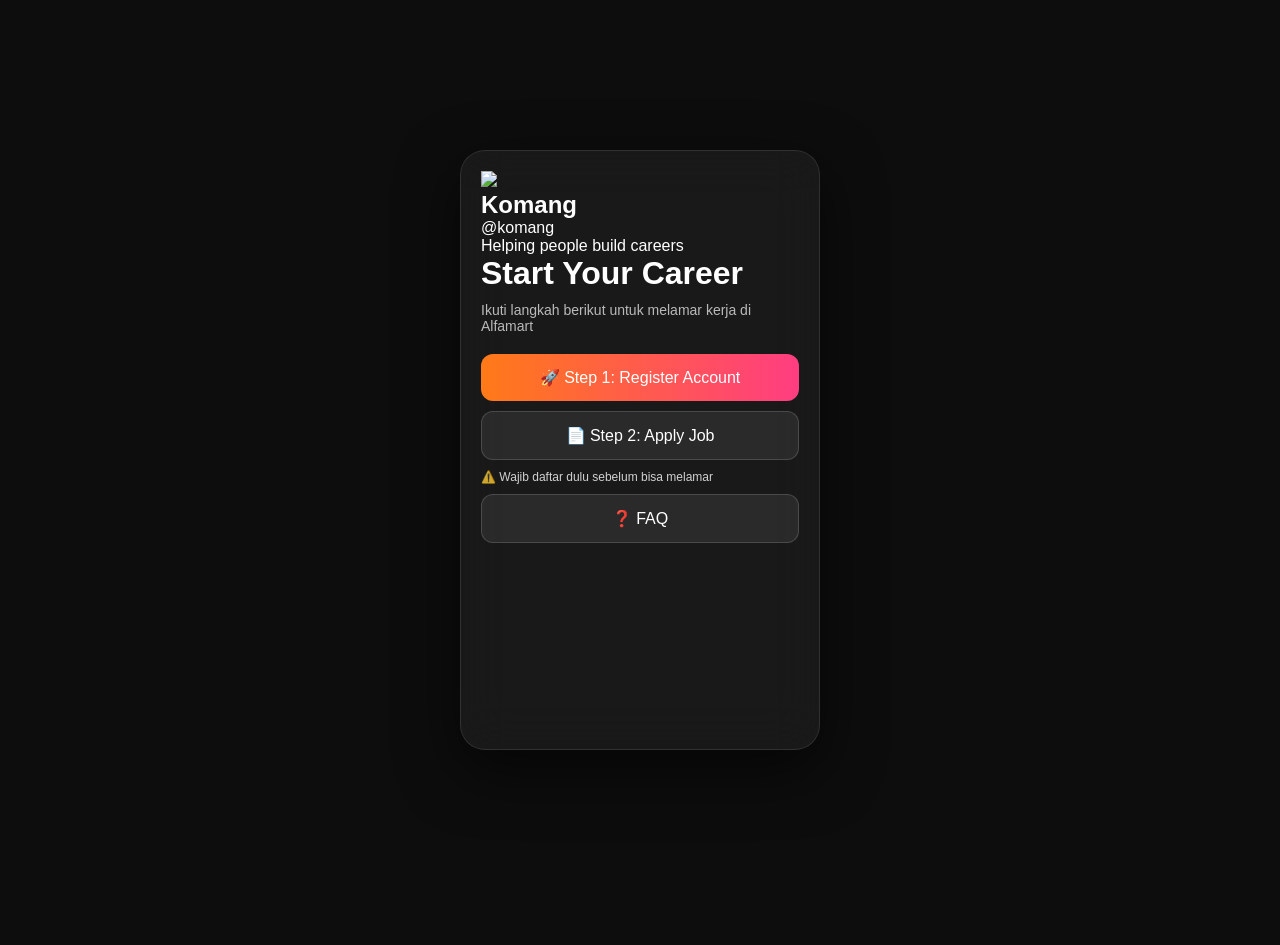
==== index.html @ d2f6ed63 "Update index.html" ====
<!DOCTYPE html>
<html lang="en">
<head>
<meta charset="UTF-8">
<meta name="viewport" content="width=device-width, initial-scale=1.0">
<title>Career Guide</title>

<link rel="stylesheet" href="style.css">
</head>

<body>

<div class="bg"></div>

<div class="card">

  <!-- PROFILE -->
  <div class="profile">
    <img src="assets/profile.jpg" class="avatar">
    <h2>Komang</h2>
    <p>@komang</p>
    <span class="bio">Helping people build careers</span>
  </div>

  <!-- CONTENT -->
  <div class="content">
    <h1>Start Your Career</h1>
    <p class="desc">
      Ikuti langkah berikut untuk melamar kerja di Alfamart
    </p>

    <a href="https://alfakarir.alfamart.co.id/register" target="_blank" class="btn primary">
      🚀 Step 1: Register Account
    </a>

    <a href="https://alfakarir.alfamart.co.id/vacancy?filter=true&branch=cileungsi2&idb=ZlFwT3pUaVBqWmNQU2poOXVUazlnZz09" target="_blank" class="btn">
      📄 Step 2: Apply Job
    </a>

    <div class="info">
      ⚠️ Wajib daftar dulu sebelum bisa melamar
    </div>

    <a href="faq.html" class="btn ghost">
      ❓ FAQ
    </a>
  </div>

</div>

<script src="script.js"></script>
</body>
</html>
---- style.css ----
* {
  margin: 0;
  padding: 0;
  box-sizing: border-box;
  font-family: -apple-system, BlinkMacSystemFont, sans-serif;
}

body {
  height: 100vh;
  display: flex;
  justify-content: center;
  align-items: center;
  background: #0d0d0d;
}

/* BACKGROUND */
.bg {
  position: absolute;
  width: 100%;
  height: 100%;
  background: url('https://images.unsplash.com/photo-1492724441997-5dc865305da7') center/cover;
  filter: blur(10px) brightness(0.5);
  transform: scale(1.1);
}

/* CARD */
.card {
  position: relative;
  width: 360px;
  min-height: 600px;
  padding: 20px;
  border-radius: 25px;

  background: rgba(255,255,255,0.05);
  backdrop-filter: blur(25px);

  border: 1px solid rgba(255,255,255,0.1);
  box-shadow: 0 20px 60px rgba(0,0,0,0.6);

  color: white;
}

/* PAGE SYSTEM */
.page {
  display: none;
}

.page.active {
  display: block;
}

/* TEXT */
h1 {
  margin-bottom: 10px;
}

.desc {
  font-size: 14px;
  margin-bottom: 20px;
  color: rgba(255,255,255,0.7);
}

/* BUTTONS */
.btn {
  display: block;
  text-decoration: none;
  padding: 14px;
  border-radius: 12px;
  margin-bottom: 10px;

  background: rgba(255,255,255,0.08);
  border: 1px solid rgba(255,255,255,0.15);
  color: white;
  text-align: center;

  transition: 0.2s;
}

.btn:hover {
  background: rgba(255,255,255,0.2);
  transform: scale(1.03);
}

.primary {
  background: linear-gradient(90deg, #ff7a18, #ff3d81);
  border: none;
}

/* INFO */
.info {
  font-size: 12px;
  margin: 10px 0;
  opacity: 0.8;
}

/* FAQ */
.faq-item {
  margin-bottom: 15px;
}

.faq-item p {
  font-size: 13px;
  opacity: 0.7;
}

/* LINK BTN */
.link-btn {
  margin-top: 15px;
  background: none;
  border: none;
  color: #aaa;
  cursor: pointer;
}
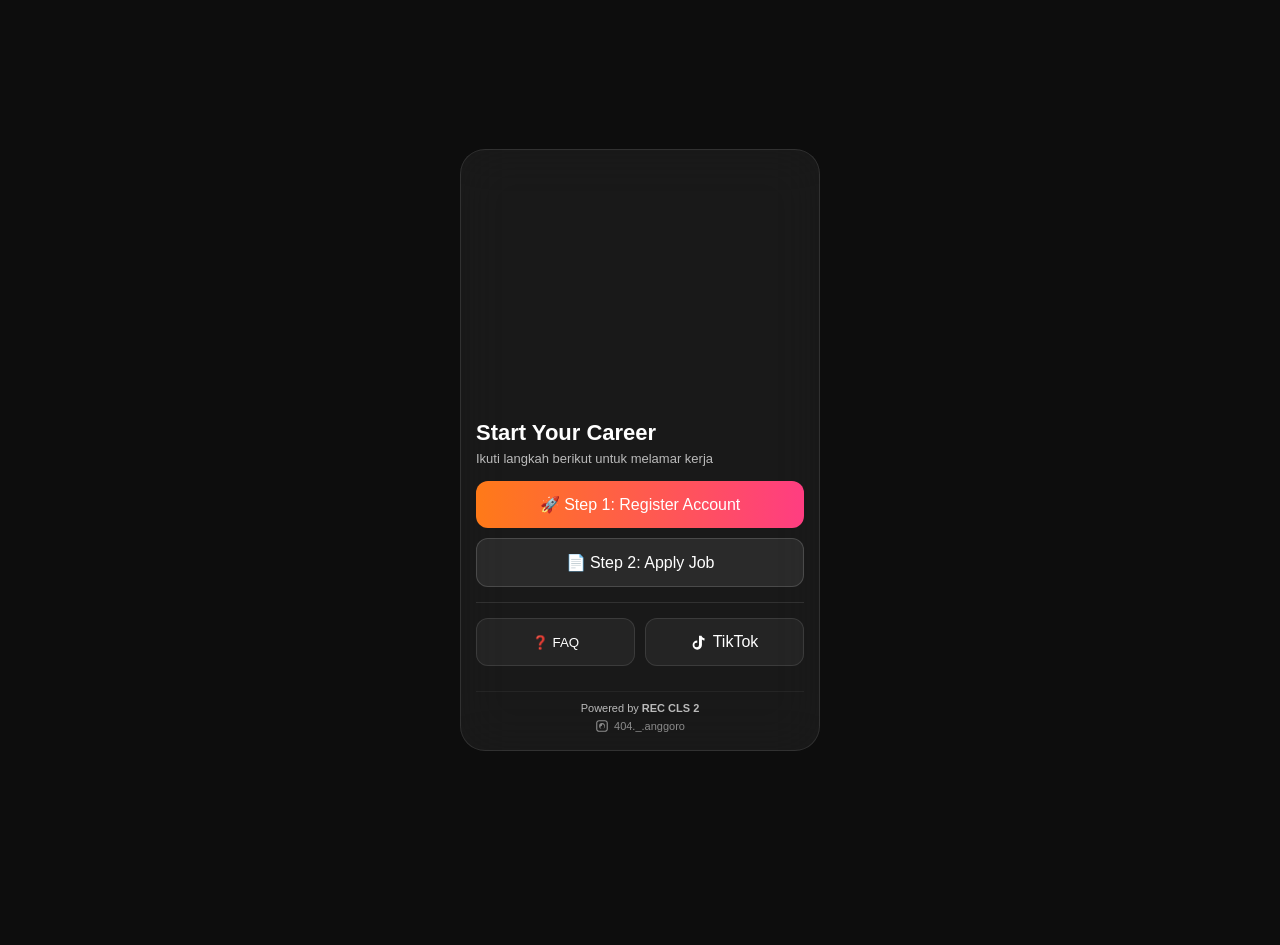
==== commit 497722f7: "Update index.html" ====
--- a/index.html
+++ b/index.html
@@ -5,7 +5,197 @@
 <meta name="viewport" content="width=device-width, initial-scale=1.0">
 <title>Career Guide</title>
 
-<link rel="stylesheet" href="style.css">
+<style>
+
+/* ================= CONFIG ================= */
+:root {
+  --bg-image: url('https://res.cloudinary.com/dprt1m1wl/image/upload/v1774676745/ChatGPT_Image_Mar_28_2026_12_44_07_PM_uiti48.png');
+  --profile-image: url('https://res.cloudinary.com/dprt1m1wl/image/upload/v1774676745/ChatGPT_Image_Mar_28_2026_12_44_07_PM_uiti48.png');
+}
+
+/* ================= BASE ================= */
+* {
+  margin: 0;
+  padding: 0;
+  box-sizing: border-box;
+  font-family: -apple-system, sans-serif;
+}
+
+body {
+  height: 100vh;
+  display: flex;
+  justify-content: center;
+  align-items: center;
+  background: #0d0d0d;
+  overflow: hidden;
+}
+
+/* ================= BACKGROUND ================= */
+.bg {
+  position: absolute;
+  width: 100%;
+  height: 100%;
+  background: var(--bg-image) center/cover;
+  filter: blur(14px) brightness(0.45);
+  transform: scale(1.1);
+}
+
+/* ================= CARD ================= */
+.card {
+  width: 360px;
+  border-radius: 25px;
+  padding: 15px;
+  color: white;
+
+  background: rgba(255,255,255,0.05);
+  backdrop-filter: blur(25px);
+
+  border: 1px solid rgba(255,255,255,0.1);
+}
+
+/* ================= HERO ================= */
+.hero {
+  height: 240px;
+  border-radius: 20px;
+  overflow: hidden;
+  margin-bottom: 15px;
+}
+
+.hero-img {
+  width: 100%;
+  height: 100%;
+  background: var(--profile-image) center/cover;
+  filter: grayscale(100%);
+}
+
+/* ================= TEXT ================= */
+h1 {
+  font-size: 22px;
+  margin-bottom: 5px;
+}
+
+.sub {
+  font-size: 13px;
+  opacity: 0.7;
+  margin-bottom: 15px;
+}
+
+/* ================= BUTTON ================= */
+.btn {
+  display: block;
+  padding: 14px;
+  border-radius: 12px;
+  margin-bottom: 10px;
+  text-align: center;
+  text-decoration: none;
+  color: white;
+
+  background: rgba(255,255,255,0.08);
+  border: 1px solid rgba(255,255,255,0.15);
+
+  transition: all 0.25s ease;
+}
+
+.btn:hover {
+  background: rgba(255,255,255,0.2);
+  transform: scale(1.03);
+}
+
+.primary {
+  background: linear-gradient(90deg, #ff7a18, #ff3d81);
+  border: none;
+}
+
+/* ================= SEPARATOR ================= */
+.separator {
+  height: 1px;
+  background: rgba(255,255,255,0.1);
+  margin: 15px 0;
+}
+
+/* ================= SOCIAL ================= */
+.social {
+  display: grid;
+  grid-template-columns: 1fr 1fr;
+  gap: 10px;
+}
+
+.social .btn,
+.social a {
+  display: flex;
+  justify-content: center;
+  align-items: center;
+
+  height: 48px;
+  border-radius: 12px;
+
+  background: rgba(255,255,255,0.05);
+  border: 1px solid rgba(255,255,255,0.1);
+
+  text-decoration: none;
+  color: white;
+
+  transition: all 0.25s ease;
+}
+
+.social .btn:hover,
+.social a:hover {
+  background: rgba(255,255,255,0.15);
+  transform: scale(1.05);
+}
+
+.social .btn.active {
+  background: linear-gradient(90deg, #ff7a18, #ff3d81);
+}
+
+/* ================= ICON ================= */
+.icon {
+  width: 16px;
+  margin-right: 6px;
+}
+
+/* ================= FOOTER ================= */
+.footer {
+  margin-top: 15px;
+  padding-top: 10px;
+  border-top: 1px solid rgba(255,255,255,0.08);
+
+  text-align: center;
+  font-size: 11px;
+  opacity: 0.7;
+}
+
+.creator-link {
+  display: inline-flex;
+  align-items: center;
+  justify-content: center;
+  gap: 5px;
+
+  margin-top: 5px;
+  text-decoration: none;
+  color: white;
+  font-size: 11px;
+  opacity: 0.7;
+  transition: 0.2s;
+}
+
+.creator-link:hover {
+  opacity: 1;
+}
+
+/* IG ICON */
+.ig-icon {
+  width: 14px;
+}
+
+/* ================= ANIMATION ================= */
+@keyframes clickPop {
+  0% { transform: scale(1); }
+  50% { transform: scale(0.95); }
+  100% { transform: scale(1); }
+}
+
+</style>
 </head>
 
 <body>
@@ -14,40 +204,72 @@
 
 <div class="card">
 
-  <!-- PROFILE -->
-  <div class="profile">
-    <img src="assets/profile.jpg" class="avatar">
-    <h2>Komang</h2>
-    <p>@komang</p>
-    <span class="bio">Helping people build careers</span>
-  </div>
-
-  <!-- CONTENT -->
-  <div class="content">
-    <h1>Start Your Career</h1>
-    <p class="desc">
-      Ikuti langkah berikut untuk melamar kerja di Alfamart
-    </p>
-
-    <a href="https://alfakarir.alfamart.co.id/register" target="_blank" class="btn primary">
-      🚀 Step 1: Register Account
+  <!-- HERO -->
+  <div class="hero">
+    <div class="hero-img"></div>
+  </div>
+
+  <!-- TEXT -->
+  <h1>Start Your Career</h1>
+  <div class="sub">
+    Ikuti langkah berikut untuk melamar kerja
+  </div>
+
+  <!-- STEP -->
+  <a href="https://alfakarir.alfamart.co.id/register" target="_blank" class="btn primary">
+    🚀 Step 1: Register Account
+  </a>
+
+  <a href="https://alfakarir.alfamart.co.id/vacancy?filter=true&branch=cileungsi2&idb=ZlFwT3pUaVBqWmNQU2poOXVUazlnZz09" target="_blank" class="btn">
+    📄 Step 2: Apply Job
+  </a>
+
+  <!-- SEPARATOR -->
+  <div class="separator"></div>
+
+  <!-- SOCIAL -->
+  <div class="social">
+
+    <button class="btn" onclick="openFAQ(this)">
+      ❓ FAQ
+    </button>
+
+    <a href="https://www.tiktok.com" target="_blank">
+      <svg class="icon" viewBox="0 0 24 24" fill="white">
+        <path d="M12 2v14.5a3.5 3.5 0 1 1-3.5-3.5c.3 0 .6 0 .9.1V9.6a7 7 0 1 0 7 7V8.3c1.1.9 2.4 1.5 3.9 1.6V6.3c-2-.1-3.9-1.6-4.5-3.8H12z"/>
+      </svg>
+      TikTok
     </a>
 
-    <a href="https://alfakarir.alfamart.co.id/vacancy?filter=true&branch=cileungsi2&idb=ZlFwT3pUaVBqWmNQU2poOXVUazlnZz09" target="_blank" class="btn">
-      📄 Step 2: Apply Job
+  </div>
+
+  <!-- FOOTER -->
+  <div class="footer">
+    <div>Powered by <strong>REC CLS 2</strong></div>
+
+    <a href="https://www.linkedin.com/in/anggoro404/" target="_blank" class="creator-link">
+      
+      <svg class="ig-icon" viewBox="0 0 24 24" fill="white">
+        <path d="M7 2C4.2 2 2 4.2 2 7v10c0 2.8 2.2 5 5 5h10c2.8 0 5-2.2 5-5V7c0-2.8-2.2-5-5-5H7zm10 2c1.7 0 3 1.3 3 3v10c0 1.7-1.3 3-3 3H7c-1.7 0-3-1.3-3-3V7c0-1.7 1.3-3 3-3h10zm-5 3a5 5 0 100 10 5 5 0 000-10zm0 2.2A2.8 2.8 0 1112 17a2.8 2.8 0 010-5.6z"/>
+      </svg>
+
+      404._.anggoro
     </a>
 
-    <div class="info">
-      ⚠️ Wajib daftar dulu sebelum bisa melamar
-    </div>
-
-    <a href="faq.html" class="btn ghost">
-      ❓ FAQ
-    </a>
   </div>
 
 </div>
 
-<script src="script.js"></script>
+<script>
+function openFAQ(btn) {
+  btn.classList.add("active");
+
+  setTimeout(() => {
+    btn.classList.remove("active");
+    alert("FAQ Coming Soon 😏");
+  }, 200);
+}
+</script>
+
 </body>
 </html>
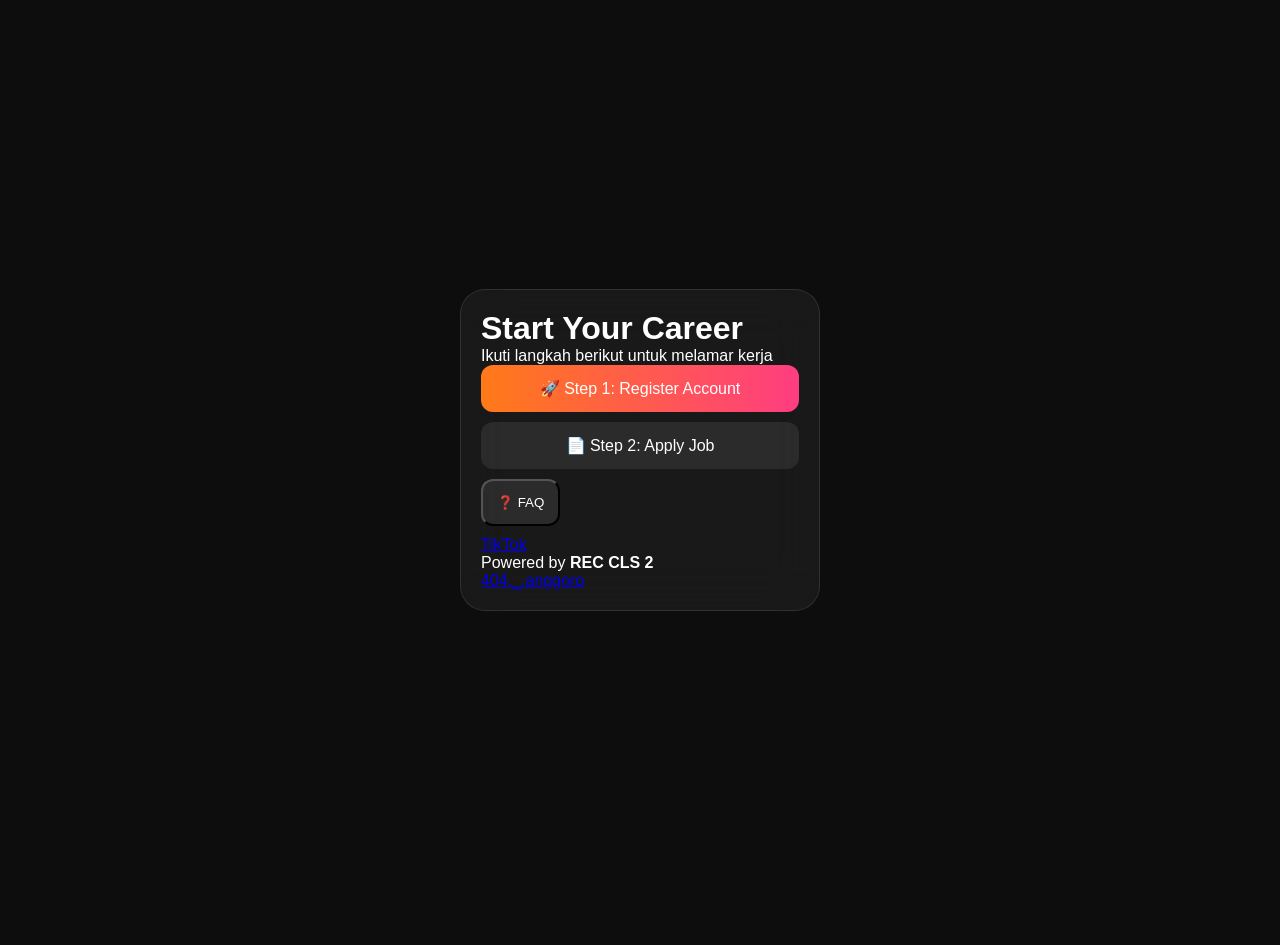
==== commit 9616c600: "Update index.html" ====
--- a/index.html
+++ b/index.html
@@ -5,197 +5,7 @@
 <meta name="viewport" content="width=device-width, initial-scale=1.0">
 <title>Career Guide</title>
 
-<style>
-
-/* ================= CONFIG ================= */
-:root {
-  --bg-image: url('https://res.cloudinary.com/dprt1m1wl/image/upload/v1774676745/ChatGPT_Image_Mar_28_2026_12_44_07_PM_uiti48.png');
-  --profile-image: url('https://res.cloudinary.com/dprt1m1wl/image/upload/v1774676745/ChatGPT_Image_Mar_28_2026_12_44_07_PM_uiti48.png');
-}
-
-/* ================= BASE ================= */
-* {
-  margin: 0;
-  padding: 0;
-  box-sizing: border-box;
-  font-family: -apple-system, sans-serif;
-}
-
-body {
-  height: 100vh;
-  display: flex;
-  justify-content: center;
-  align-items: center;
-  background: #0d0d0d;
-  overflow: hidden;
-}
-
-/* ================= BACKGROUND ================= */
-.bg {
-  position: absolute;
-  width: 100%;
-  height: 100%;
-  background: var(--bg-image) center/cover;
-  filter: blur(14px) brightness(0.45);
-  transform: scale(1.1);
-}
-
-/* ================= CARD ================= */
-.card {
-  width: 360px;
-  border-radius: 25px;
-  padding: 15px;
-  color: white;
-
-  background: rgba(255,255,255,0.05);
-  backdrop-filter: blur(25px);
-
-  border: 1px solid rgba(255,255,255,0.1);
-}
-
-/* ================= HERO ================= */
-.hero {
-  height: 240px;
-  border-radius: 20px;
-  overflow: hidden;
-  margin-bottom: 15px;
-}
-
-.hero-img {
-  width: 100%;
-  height: 100%;
-  background: var(--profile-image) center/cover;
-  filter: grayscale(100%);
-}
-
-/* ================= TEXT ================= */
-h1 {
-  font-size: 22px;
-  margin-bottom: 5px;
-}
-
-.sub {
-  font-size: 13px;
-  opacity: 0.7;
-  margin-bottom: 15px;
-}
-
-/* ================= BUTTON ================= */
-.btn {
-  display: block;
-  padding: 14px;
-  border-radius: 12px;
-  margin-bottom: 10px;
-  text-align: center;
-  text-decoration: none;
-  color: white;
-
-  background: rgba(255,255,255,0.08);
-  border: 1px solid rgba(255,255,255,0.15);
-
-  transition: all 0.25s ease;
-}
-
-.btn:hover {
-  background: rgba(255,255,255,0.2);
-  transform: scale(1.03);
-}
-
-.primary {
-  background: linear-gradient(90deg, #ff7a18, #ff3d81);
-  border: none;
-}
-
-/* ================= SEPARATOR ================= */
-.separator {
-  height: 1px;
-  background: rgba(255,255,255,0.1);
-  margin: 15px 0;
-}
-
-/* ================= SOCIAL ================= */
-.social {
-  display: grid;
-  grid-template-columns: 1fr 1fr;
-  gap: 10px;
-}
-
-.social .btn,
-.social a {
-  display: flex;
-  justify-content: center;
-  align-items: center;
-
-  height: 48px;
-  border-radius: 12px;
-
-  background: rgba(255,255,255,0.05);
-  border: 1px solid rgba(255,255,255,0.1);
-
-  text-decoration: none;
-  color: white;
-
-  transition: all 0.25s ease;
-}
-
-.social .btn:hover,
-.social a:hover {
-  background: rgba(255,255,255,0.15);
-  transform: scale(1.05);
-}
-
-.social .btn.active {
-  background: linear-gradient(90deg, #ff7a18, #ff3d81);
-}
-
-/* ================= ICON ================= */
-.icon {
-  width: 16px;
-  margin-right: 6px;
-}
-
-/* ================= FOOTER ================= */
-.footer {
-  margin-top: 15px;
-  padding-top: 10px;
-  border-top: 1px solid rgba(255,255,255,0.08);
-
-  text-align: center;
-  font-size: 11px;
-  opacity: 0.7;
-}
-
-.creator-link {
-  display: inline-flex;
-  align-items: center;
-  justify-content: center;
-  gap: 5px;
-
-  margin-top: 5px;
-  text-decoration: none;
-  color: white;
-  font-size: 11px;
-  opacity: 0.7;
-  transition: 0.2s;
-}
-
-.creator-link:hover {
-  opacity: 1;
-}
-
-/* IG ICON */
-.ig-icon {
-  width: 14px;
-}
-
-/* ================= ANIMATION ================= */
-@keyframes clickPop {
-  0% { transform: scale(1); }
-  50% { transform: scale(0.95); }
-  100% { transform: scale(1); }
-}
-
-</style>
+<link rel="stylesheet" href="style.css">
 </head>
 
 <body>
@@ -204,18 +14,13 @@
 
 <div class="card">
 
-  <!-- HERO -->
   <div class="hero">
     <div class="hero-img"></div>
   </div>
 
-  <!-- TEXT -->
   <h1>Start Your Career</h1>
-  <div class="sub">
-    Ikuti langkah berikut untuk melamar kerja
-  </div>
+  <div class="sub">Ikuti langkah berikut untuk melamar kerja</div>
 
-  <!-- STEP -->
   <a href="https://alfakarir.alfamart.co.id/register" target="_blank" class="btn primary">
     🚀 Step 1: Register Account
   </a>
@@ -224,52 +29,29 @@
     📄 Step 2: Apply Job
   </a>
 
-  <!-- SEPARATOR -->
   <div class="separator"></div>
 
-  <!-- SOCIAL -->
   <div class="social">
-
-    <button class="btn" onclick="openFAQ(this)">
-      ❓ FAQ
-    </button>
+    <button class="btn" onclick="loadFAQ(this)">❓ FAQ</button>
 
     <a href="https://www.tiktok.com" target="_blank">
-      <svg class="icon" viewBox="0 0 24 24" fill="white">
-        <path d="M12 2v14.5a3.5 3.5 0 1 1-3.5-3.5c.3 0 .6 0 .9.1V9.6a7 7 0 1 0 7 7V8.3c1.1.9 2.4 1.5 3.9 1.6V6.3c-2-.1-3.9-1.6-4.5-3.8H12z"/>
-      </svg>
       TikTok
     </a>
-
   </div>
 
-  <!-- FOOTER -->
   <div class="footer">
     <div>Powered by <strong>REC CLS 2</strong></div>
 
     <a href="https://www.linkedin.com/in/anggoro404/" target="_blank" class="creator-link">
-      
-      <svg class="ig-icon" viewBox="0 0 24 24" fill="white">
-        <path d="M7 2C4.2 2 2 4.2 2 7v10c0 2.8 2.2 5 5 5h10c2.8 0 5-2.2 5-5V7c0-2.8-2.2-5-5-5H7zm10 2c1.7 0 3 1.3 3 3v10c0 1.7-1.3 3-3 3H7c-1.7 0-3-1.3-3-3V7c0-1.7 1.3-3 3-3h10zm-5 3a5 5 0 100 10 5 5 0 000-10zm0 2.2A2.8 2.8 0 1112 17a2.8 2.8 0 010-5.6z"/>
-      </svg>
-
       404._.anggoro
     </a>
+  </div>
 
-  </div>
+  <!-- FAQ LAYER -->
+  <div id="faqPage" class="page"></div>
 
 </div>
 
-<script>
-function openFAQ(btn) {
-  btn.classList.add("active");
-
-  setTimeout(() => {
-    btn.classList.remove("active");
-    alert("FAQ Coming Soon 😏");
-  }, 200);
-}
-</script>
-
+<script src="script.js"></script>
 </body>
 </html>
--- a/style.css
+++ b/style.css
@@ -0,0 +1,92 @@
+:root {
+  --bg-image: url('assets/bg.jpg'); /* 👈 tinggal ganti ini doang */
+}
+
+* {
+  margin: 0;
+  padding: 0;
+  box-sizing: border-box;
+  font-family: -apple-system, sans-serif;
+}
+
+body {
+  height: 100vh;
+  display: flex;
+  justify-content: center;
+  align-items: center;
+  background: #0d0d0d;
+}
+
+/* BACKGROUND */
+.bg {
+  position: absolute;
+  width: 100%;
+  height: 100%;
+  background: var(--bg-image) center/cover;
+  filter: blur(12px) brightness(0.5);
+  transform: scale(1.1);
+}
+
+/* CARD */
+.card {
+  width: 360px;
+  border-radius: 25px;
+  padding: 20px;
+  backdrop-filter: blur(25px);
+  background: rgba(255,255,255,0.05);
+  border: 1px solid rgba(255,255,255,0.1);
+  color: white;
+}
+
+/* PROFILE */
+.profile {
+  text-align: center;
+  margin-bottom: 20px;
+}
+
+.avatar {
+  width: 80px;
+  height: 80px;
+  border-radius: 50%;
+  object-fit: cover;
+  margin-bottom: 10px;
+}
+
+.bio {
+  font-size: 12px;
+  opacity: 0.7;
+}
+
+/* CONTENT */
+.desc {
+  font-size: 14px;
+  margin-bottom: 15px;
+}
+
+/* BUTTON */
+.btn {
+  display: block;
+  padding: 14px;
+  border-radius: 12px;
+  margin-bottom: 10px;
+  text-align: center;
+  text-decoration: none;
+  color: white;
+  background: rgba(255,255,255,0.08);
+}
+
+.btn.primary {
+  background: linear-gradient(90deg, #ff7a18, #ff3d81);
+}
+
+.btn.ghost {
+  background: transparent;
+  border: 1px solid rgba(255,255,255,0.2);
+}
+
+/* INFO */
+.info {
+  font-size: 12px;
+  opacity: 0.7;
+  margin: 10px 0;
+}
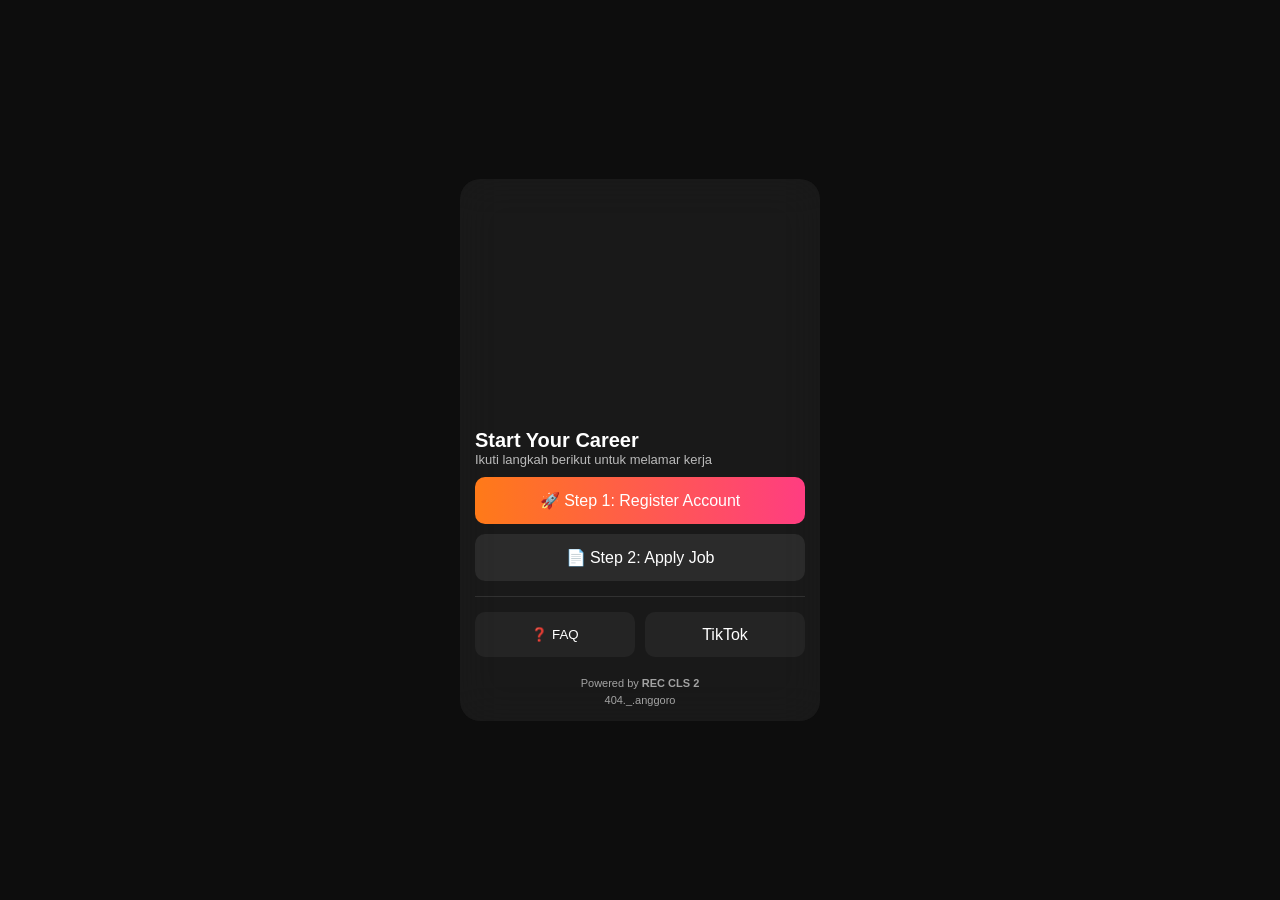
==== commit adb97b35: "Update index.html" ====
--- a/index.html
+++ b/index.html
@@ -14,13 +14,16 @@
 
 <div class="card">
 
+  <!-- HERO -->
   <div class="hero">
     <div class="hero-img"></div>
   </div>
 
+  <!-- TEXT -->
   <h1>Start Your Career</h1>
   <div class="sub">Ikuti langkah berikut untuk melamar kerja</div>
 
+  <!-- BUTTON -->
   <a href="https://alfakarir.alfamart.co.id/register" target="_blank" class="btn primary">
     🚀 Step 1: Register Account
   </a>
@@ -31,14 +34,16 @@
 
   <div class="separator"></div>
 
+  <!-- SOCIAL -->
   <div class="social">
     <button class="btn" onclick="loadFAQ(this)">❓ FAQ</button>
 
-    <a href="https://www.tiktok.com" target="_blank">
+    <a href="https://www.tiktok.com" target="_blank" class="btn">
       TikTok
     </a>
   </div>
 
+  <!-- FOOTER -->
   <div class="footer">
     <div>Powered by <strong>REC CLS 2</strong></div>
 
@@ -47,7 +52,7 @@
     </a>
   </div>
 
-  <!-- FAQ LAYER -->
+  <!-- FAQ -->
   <div id="faqPage" class="page"></div>
 
 </div>
--- a/style.css
+++ b/style.css
@@ -1,12 +1,13 @@
 :root {
-  --bg-image: url('assets/bg.jpg'); /* 👈 tinggal ganti ini doang */
+  --bg-image: url('https://res.cloudinary.com/dprt1m1wl/image/upload/v1774676745/ChatGPT_Image_Mar_28_2026_12_44_07_PM_uiti48.png');
+  --profile-image: url('https://res.cloudinary.com/dprt1m1wl/image/upload/v1774676745/ChatGPT_Image_Mar_28_2026_12_44_07_PM_uiti48.png');
 }
 
 * {
   margin: 0;
   padding: 0;
   box-sizing: border-box;
-  font-family: -apple-system, sans-serif;
+  font-family: sans-serif;
 }
 
 body {
@@ -17,57 +18,51 @@
   background: #0d0d0d;
 }
 
-/* BACKGROUND */
 .bg {
   position: absolute;
   width: 100%;
   height: 100%;
   background: var(--bg-image) center/cover;
-  filter: blur(12px) brightness(0.5);
-  transform: scale(1.1);
+  filter: blur(14px) brightness(0.5);
 }
 
-/* CARD */
 .card {
   width: 360px;
-  border-radius: 25px;
-  padding: 20px;
-  backdrop-filter: blur(25px);
+  padding: 15px;
+  border-radius: 20px;
   background: rgba(255,255,255,0.05);
-  border: 1px solid rgba(255,255,255,0.1);
+  backdrop-filter: blur(20px);
   color: white;
+  position: relative;
 }
 
-/* PROFILE */
-.profile {
-  text-align: center;
-  margin-bottom: 20px;
+.hero {
+  height: 220px;
+  border-radius: 15px;
+  overflow: hidden;
+  margin-bottom: 15px;
 }
 
-.avatar {
-  width: 80px;
-  height: 80px;
-  border-radius: 50%;
-  object-fit: cover;
+.hero-img {
+  width: 100%;
+  height: 100%;
+  background: var(--profile-image) center/cover;
+}
+
+h1 {
+  font-size: 20px;
+}
+
+.sub {
+  font-size: 13px;
+  opacity: 0.7;
   margin-bottom: 10px;
 }
 
-.bio {
-  font-size: 12px;
-  opacity: 0.7;
-}
-
-/* CONTENT */
-.desc {
-  font-size: 14px;
-  margin-bottom: 15px;
-}
-
-/* BUTTON */
 .btn {
   display: block;
   padding: 14px;
-  border-radius: 12px;
+  border-radius: 10px;
   margin-bottom: 10px;
   text-align: center;
   text-decoration: none;
@@ -75,18 +70,60 @@
   background: rgba(255,255,255,0.08);
 }
 
-.btn.primary {
+.primary {
   background: linear-gradient(90deg, #ff7a18, #ff3d81);
 }
 
-.btn.ghost {
-  background: transparent;
-  border: 1px solid rgba(255,255,255,0.2);
+.separator {
+  height: 1px;
+  background: rgba(255,255,255,0.1);
+  margin: 15px 0;
 }
 
-/* INFO */
-.info {
-  font-size: 12px;
-  opacity: 0.7;
-  margin: 10px 0;
+.social {
+  display: grid;
+  grid-template-columns: 1fr 1fr;
+  gap: 10px;
 }
+
+.social a,
+.social button {
+  height: 45px;
+  border-radius: 10px;
+  border: none;
+  color: white;
+  background: rgba(255,255,255,0.05);
+}
+
+.footer {
+  text-align: center;
+  margin-top: 10px;
+  font-size: 11px;
+  opacity: 0.6;
+}
+
+.creator-link {
+  display: block;
+  margin-top: 5px;
+  color: white;
+  text-decoration: none;
+}
+
+/* FAQ PAGE */
+.page {
+  position: absolute;
+  inset: 0;
+  background: rgba(0,0,0,0.95);
+  padding: 20px;
+  border-radius: 20px;
+  opacity: 0;
+  transform: translateY(20px);
+  pointer-events: none;
+  transition: 0.3s;
+}
+
+.page.active {
+  opacity: 1;
+  transform: translateY(0);
+  pointer-events: all;
+}
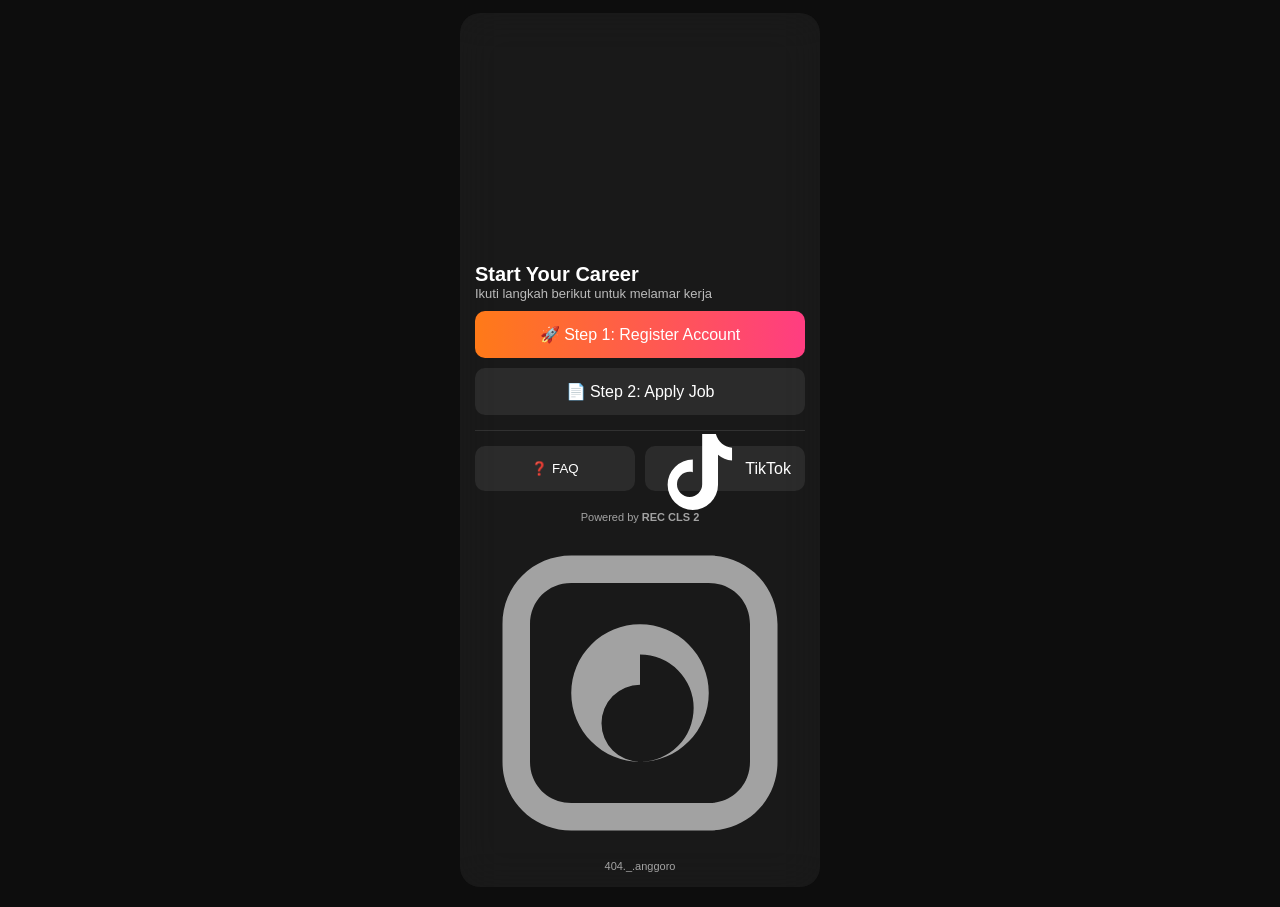
==== commit 3f40369a: "Update index.html" ====
--- a/index.html
+++ b/index.html
@@ -23,7 +23,7 @@
   <h1>Start Your Career</h1>
   <div class="sub">Ikuti langkah berikut untuk melamar kerja</div>
 
-  <!-- BUTTON -->
+  <!-- CTA -->
   <a href="https://alfakarir.alfamart.co.id/register" target="_blank" class="btn primary">
     🚀 Step 1: Register Account
   </a>
@@ -39,6 +39,9 @@
     <button class="btn" onclick="loadFAQ(this)">❓ FAQ</button>
 
     <a href="https://www.tiktok.com" target="_blank" class="btn">
+      <svg class="icon" viewBox="0 0 24 24" fill="white">
+        <path d="M12 2v14.5a3.5 3.5 0 1 1-3.5-3.5c.3 0 .6 0 .9.1V9.6a7 7 0 1 0 7 7V8.3c1.1.9 2.4 1.5 3.9 1.6V6.3c-2-.1-3.9-1.6-4.5-3.8H12z"/>
+      </svg>
       TikTok
     </a>
   </div>
@@ -48,11 +51,14 @@
     <div>Powered by <strong>REC CLS 2</strong></div>
 
     <a href="https://www.linkedin.com/in/anggoro404/" target="_blank" class="creator-link">
+      <svg class="ig-icon" viewBox="0 0 24 24" fill="white">
+        <path d="M7 2C4.2 2 2 4.2 2 7v10c0 2.8 2.2 5 5 5h10c2.8 0 5-2.2 5-5V7c0-2.8-2.2-5-5-5H7zm10 2c1.7 0 3 1.3 3 3v10c0 1.7-1.3 3-3 3H7c-1.7 0-3-1.3-3-3V7c0-1.7 1.3-3 3-3h10zm-5 3a5 5 0 100 10 5 5 0 000-10zm0 2.2A2.8 2.8 0 1112 17a2.8 2.8 0 010-5.6z"/>
+      </svg>
       404._.anggoro
     </a>
   </div>
 
-  <!-- FAQ -->
+  <!-- FAQ LAYER -->
   <div id="faqPage" class="page"></div>
 
 </div>
--- a/style.css
+++ b/style.css
@@ -1,8 +1,11 @@
 :root {
   --bg-image: url('https://res.cloudinary.com/dprt1m1wl/image/upload/v1774676745/ChatGPT_Image_Mar_28_2026_12_44_07_PM_uiti48.png');
   --profile-image: url('https://res.cloudinary.com/dprt1m1wl/image/upload/v1774676745/ChatGPT_Image_Mar_28_2026_12_44_07_PM_uiti48.png');
+
+  --accent: linear-gradient(90deg, #ff7a18, #ff3d81);
 }
 
+/* BASE */
 * {
   margin: 0;
   padding: 0;
@@ -18,6 +21,7 @@
   background: #0d0d0d;
 }
 
+/* BACKGROUND */
 .bg {
   position: absolute;
   width: 100%;
@@ -26,6 +30,7 @@
   filter: blur(14px) brightness(0.5);
 }
 
+/* CARD */
 .card {
   width: 360px;
   padding: 15px;
@@ -36,6 +41,7 @@
   position: relative;
 }
 
+/* HERO */
 .hero {
   height: 220px;
   border-radius: 15px;
@@ -49,6 +55,7 @@
   background: var(--profile-image) center/cover;
 }
 
+/* TEXT */
 h1 {
   font-size: 20px;
 }
@@ -59,42 +66,68 @@
   margin-bottom: 10px;
 }
 
+/* ================= BUTTON SYSTEM ================= */
 .btn {
-  display: block;
+  display: flex;
+  justify-content: center;
+  align-items: center;
+
   padding: 14px;
   border-radius: 10px;
   margin-bottom: 10px;
+
   text-align: center;
   text-decoration: none;
   color: white;
+
   background: rgba(255,255,255,0.08);
+  border: none;
+
+  cursor: pointer;
+
+  transition: all 0.2s ease;
 }
 
-.primary {
-  background: linear-gradient(90deg, #ff7a18, #ff3d81);
+/* HOVER */
+.btn:hover {
+  background: rgba(255,255,255,0.2);
+  transform: scale(1.03);
 }
 
+/* ACTIVE (INI YANG KAMU MAU 🔥) */
+.btn:active {
+  transform: scale(0.95);
+  background: var(--accent);
+}
+
+/* PRIMARY */
+.primary {
+  background: var(--accent);
+}
+
+.primary:hover {
+  filter: brightness(1.1);
+}
+
+/* SEPARATOR */
 .separator {
   height: 1px;
   background: rgba(255,255,255,0.1);
   margin: 15px 0;
 }
 
+/* SOCIAL */
 .social {
   display: grid;
   grid-template-columns: 1fr 1fr;
   gap: 10px;
 }
 
-.social a,
-.social button {
+.social .btn {
   height: 45px;
-  border-radius: 10px;
-  border: none;
-  color: white;
-  background: rgba(255,255,255,0.05);
 }
 
+/* FOOTER */
 .footer {
   text-align: center;
   margin-top: 10px;
@@ -116,10 +149,12 @@
   background: rgba(0,0,0,0.95);
   padding: 20px;
   border-radius: 20px;
+
   opacity: 0;
   transform: translateY(20px);
   pointer-events: none;
-  transition: 0.3s;
+
+  transition: 0.3s ease;
 }
 
 .page.active {
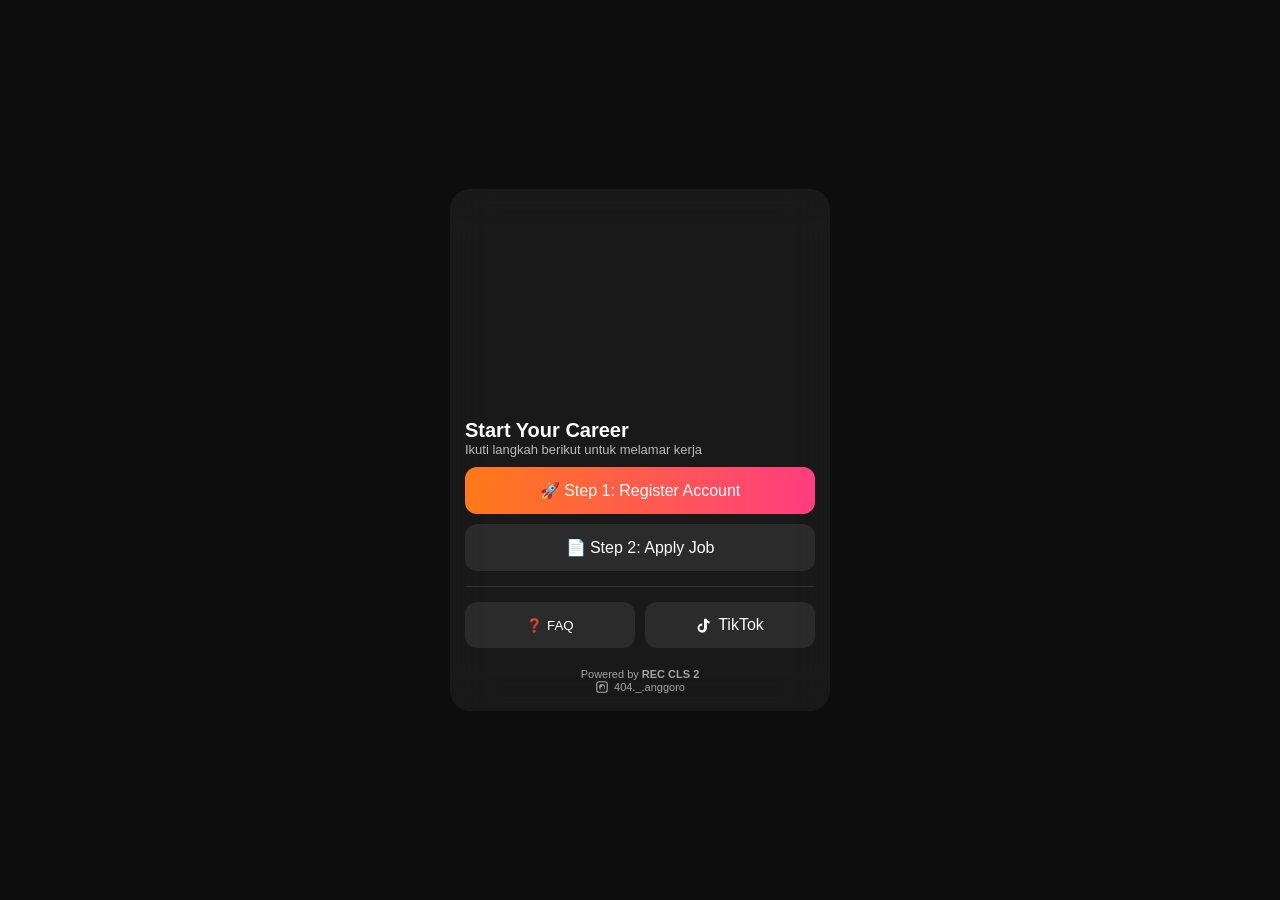
==== commit d356b7a8: "Update index.html" ====
--- a/index.html
+++ b/index.html
@@ -2,10 +2,12 @@
 <html lang="en">
 <head>
 <meta charset="UTF-8">
-<meta name="viewport" content="width=device-width, initial-scale=1.0">
+
+<!-- FIX VIEWPORT -->
+<meta name="viewport" content="width=device-width, initial-scale=1.0, maximum-scale=1.0">
+
 <title>Career Guide</title>
-
-<link rel="stylesheet" href="style.css">
+<link rel="stylesheet" href="style.css?v=3">
 </head>
 
 <body>
@@ -14,16 +16,13 @@
 
 <div class="card">
 
-  <!-- HERO -->
   <div class="hero">
     <div class="hero-img"></div>
   </div>
 
-  <!-- TEXT -->
   <h1>Start Your Career</h1>
   <div class="sub">Ikuti langkah berikut untuk melamar kerja</div>
 
-  <!-- CTA -->
   <a href="https://alfakarir.alfamart.co.id/register" target="_blank" class="btn primary">
     🚀 Step 1: Register Account
   </a>
@@ -34,9 +33,8 @@
 
   <div class="separator"></div>
 
-  <!-- SOCIAL -->
   <div class="social">
-    <button class="btn" onclick="loadFAQ(this)">❓ FAQ</button>
+    <button class="btn" onclick="loadFAQ()">❓ FAQ</button>
 
     <a href="https://www.tiktok.com" target="_blank" class="btn">
       <svg class="icon" viewBox="0 0 24 24" fill="white">
@@ -46,7 +44,6 @@
     </a>
   </div>
 
-  <!-- FOOTER -->
   <div class="footer">
     <div>Powered by <strong>REC CLS 2</strong></div>
 
@@ -58,11 +55,10 @@
     </a>
   </div>
 
-  <!-- FAQ LAYER -->
   <div id="faqPage" class="page"></div>
 
 </div>
 
-<script src="script.js"></script>
+<script src="script.js?v=3"></script>
 </body>
 </html>
--- a/style.css
+++ b/style.css
@@ -1,11 +1,9 @@
 :root {
   --bg-image: url('https://res.cloudinary.com/dprt1m1wl/image/upload/v1774676745/ChatGPT_Image_Mar_28_2026_12_44_07_PM_uiti48.png');
   --profile-image: url('https://res.cloudinary.com/dprt1m1wl/image/upload/v1774676745/ChatGPT_Image_Mar_28_2026_12_44_07_PM_uiti48.png');
-
   --accent: linear-gradient(90deg, #ff7a18, #ff3d81);
 }
 
-/* BASE */
 * {
   margin: 0;
   padding: 0;
@@ -14,25 +12,27 @@
 }
 
 body {
-  height: 100vh;
+  min-height: 100vh;
   display: flex;
   justify-content: center;
   align-items: center;
   background: #0d0d0d;
+  padding: 15px;
 }
 
-/* BACKGROUND */
+/* BG */
 .bg {
-  position: absolute;
-  width: 100%;
-  height: 100%;
+  position: fixed;
+  inset: 0;
   background: var(--bg-image) center/cover;
   filter: blur(14px) brightness(0.5);
+  z-index: -1;
 }
 
 /* CARD */
 .card {
-  width: 360px;
+  width: 100%;
+  max-width: 380px;
   padding: 15px;
   border-radius: 20px;
   background: rgba(255,255,255,0.05);
@@ -43,7 +43,7 @@
 
 /* HERO */
 .hero {
-  height: 220px;
+  height: 200px;
   border-radius: 15px;
   overflow: hidden;
   margin-bottom: 15px;
@@ -56,65 +56,33 @@
 }
 
 /* TEXT */
-h1 {
-  font-size: 20px;
-}
+h1 { font-size: 20px; }
+.sub { font-size: 13px; opacity: 0.7; margin-bottom: 10px; }
 
-.sub {
-  font-size: 13px;
-  opacity: 0.7;
-  margin-bottom: 10px;
-}
-
-/* ================= BUTTON SYSTEM ================= */
+/* BUTTON */
 .btn {
   display: flex;
   justify-content: center;
   align-items: center;
-
   padding: 14px;
-  border-radius: 10px;
+  border-radius: 12px;
   margin-bottom: 10px;
-
-  text-align: center;
   text-decoration: none;
   color: white;
-
   background: rgba(255,255,255,0.08);
   border: none;
-
   cursor: pointer;
-
-  transition: all 0.2s ease;
+  transition: 0.2s;
 }
 
-/* HOVER */
-.btn:hover {
-  background: rgba(255,255,255,0.2);
-  transform: scale(1.03);
-}
+.btn:hover { transform: scale(1.03); }
+.btn:active { transform: scale(0.95); background: var(--accent); }
 
-/* ACTIVE (INI YANG KAMU MAU 🔥) */
-.btn:active {
-  transform: scale(0.95);
-  background: var(--accent);
-}
+.primary { background: var(--accent); }
 
-/* PRIMARY */
-.primary {
-  background: var(--accent);
-}
-
-.primary:hover {
-  filter: brightness(1.1);
-}
-
-/* SEPARATOR */
-.separator {
-  height: 1px;
-  background: rgba(255,255,255,0.1);
-  margin: 15px 0;
-}
+/* ICON */
+.icon { width: 16px; margin-right: 6px; }
+.ig-icon { width: 14px; }
 
 /* SOCIAL */
 .social {
@@ -123,8 +91,11 @@
   gap: 10px;
 }
 
-.social .btn {
-  height: 45px;
+/* SEPARATOR */
+.separator {
+  height: 1px;
+  background: rgba(255,255,255,0.1);
+  margin: 15px 0;
 }
 
 /* FOOTER */
@@ -136,29 +107,36 @@
 }
 
 .creator-link {
-  display: block;
-  margin-top: 5px;
+  display: inline-flex;
+  align-items: center;
+  gap: 5px;
   color: white;
   text-decoration: none;
 }
 
-/* FAQ PAGE */
+/* FAQ OVERLAY (FULL FOCUS MODE) */
 .page {
-  position: absolute;
+  position: fixed;
   inset: 0;
-  background: rgba(0,0,0,0.95);
-  padding: 20px;
-  border-radius: 20px;
+  background: #0d0d0d;
+
+  display: flex;
+  justify-content: center;
+  align-items: center;
+
+  z-index: 9999; /* INI PENTING */
 
   opacity: 0;
-  transform: translateY(20px);
   pointer-events: none;
-
   transition: 0.3s ease;
 }
 
 .page.active {
   opacity: 1;
-  transform: translateY(0);
   pointer-events: all;
 }
+
+.page.active {
+  opacity: 1;
+  pointer-events: all;
+}
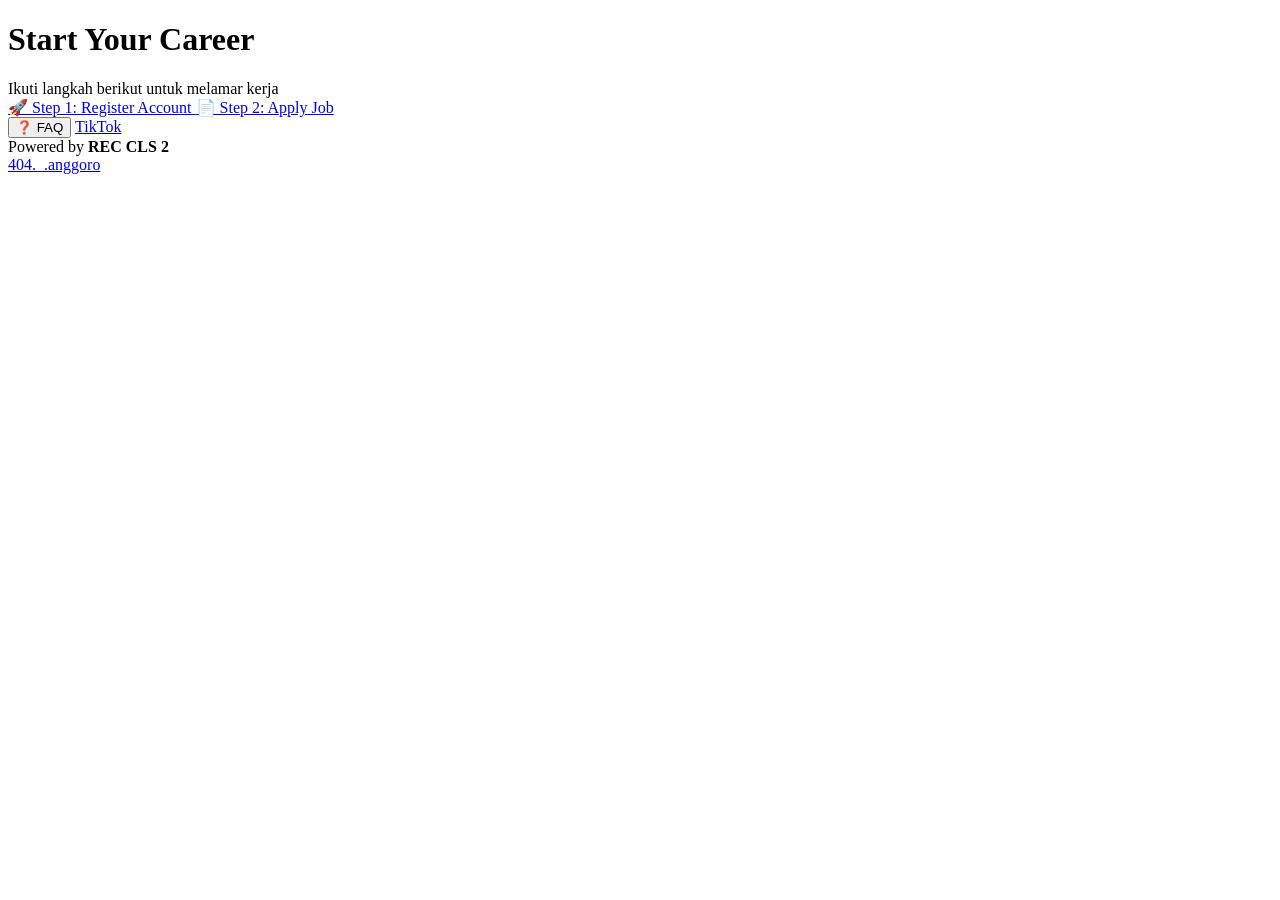
==== commit 26b2c71e: "Update index.html" ====
--- a/index.html
+++ b/index.html
@@ -3,11 +3,11 @@
 <head>
 <meta charset="UTF-8">
 
-<!-- FIX VIEWPORT -->
 <meta name="viewport" content="width=device-width, initial-scale=1.0, maximum-scale=1.0">
 
 <title>Career Guide</title>
-<link rel="stylesheet" href="style.css?v=3">
+
+<link rel="stylesheet" href="./style.css?v=10">
 </head>
 
 <body>
@@ -16,13 +16,16 @@
 
 <div class="card">
 
+  <!-- HERO -->
   <div class="hero">
     <div class="hero-img"></div>
   </div>
 
+  <!-- TEXT -->
   <h1>Start Your Career</h1>
   <div class="sub">Ikuti langkah berikut untuk melamar kerja</div>
 
+  <!-- CTA -->
   <a href="https://alfakarir.alfamart.co.id/register" target="_blank" class="btn primary">
     🚀 Step 1: Register Account
   </a>
@@ -33,32 +36,29 @@
 
   <div class="separator"></div>
 
+  <!-- SOCIAL -->
   <div class="social">
     <button class="btn" onclick="loadFAQ()">❓ FAQ</button>
 
     <a href="https://www.tiktok.com" target="_blank" class="btn">
-      <svg class="icon" viewBox="0 0 24 24" fill="white">
-        <path d="M12 2v14.5a3.5 3.5 0 1 1-3.5-3.5c.3 0 .6 0 .9.1V9.6a7 7 0 1 0 7 7V8.3c1.1.9 2.4 1.5 3.9 1.6V6.3c-2-.1-3.9-1.6-4.5-3.8H12z"/>
-      </svg>
       TikTok
     </a>
   </div>
 
+  <!-- FOOTER -->
   <div class="footer">
     <div>Powered by <strong>REC CLS 2</strong></div>
 
     <a href="https://www.linkedin.com/in/anggoro404/" target="_blank" class="creator-link">
-      <svg class="ig-icon" viewBox="0 0 24 24" fill="white">
-        <path d="M7 2C4.2 2 2 4.2 2 7v10c0 2.8 2.2 5 5 5h10c2.8 0 5-2.2 5-5V7c0-2.8-2.2-5-5-5H7zm10 2c1.7 0 3 1.3 3 3v10c0 1.7-1.3 3-3 3H7c-1.7 0-3-1.3-3-3V7c0-1.7 1.3-3 3-3h10zm-5 3a5 5 0 100 10 5 5 0 000-10zm0 2.2A2.8 2.8 0 1112 17a2.8 2.8 0 010-5.6z"/>
-      </svg>
       404._.anggoro
     </a>
   </div>
 
+  <!-- FAQ -->
   <div id="faqPage" class="page"></div>
 
 </div>
 
-<script src="script.js?v=3"></script>
+<script src="./script.js?v=10"></script>
 </body>
 </html>
--- a/style.css
+++ b/style.css
@@ -1,142 +1,64 @@
-:root {
-  --bg-image: url('https://res.cloudinary.com/dprt1m1wl/image/upload/v1774676745/ChatGPT_Image_Mar_28_2026_12_44_07_PM_uiti48.png');
-  --profile-image: url('https://res.cloudinary.com/dprt1m1wl/image/upload/v1774676745/ChatGPT_Image_Mar_28_2026_12_44_07_PM_uiti48.png');
-  --accent: linear-gradient(90deg, #ff7a18, #ff3d81);
-}
+<!DOCTYPE html>
+<html lang="en">
+<head>
+<meta charset="UTF-8">
 
-* {
-  margin: 0;
-  padding: 0;
-  box-sizing: border-box;
-  font-family: sans-serif;
-}
+<!-- FIX VIEWPORT -->
+<meta name="viewport" content="width=device-width, initial-scale=1.0, maximum-scale=1.0">
 
-body {
-  min-height: 100vh;
-  display: flex;
-  justify-content: center;
-  align-items: center;
-  background: #0d0d0d;
-  padding: 15px;
-}
+<title>Career Guide</title>
+<link rel="stylesheet" href="style.css?v=3">
+</head>
 
-/* BG */
-.bg {
-  position: fixed;
-  inset: 0;
-  background: var(--bg-image) center/cover;
-  filter: blur(14px) brightness(0.5);
-  z-index: -1;
-}
+<body>
 
-/* CARD */
-.card {
-  width: 100%;
-  max-width: 380px;
-  padding: 15px;
-  border-radius: 20px;
-  background: rgba(255,255,255,0.05);
-  backdrop-filter: blur(20px);
-  color: white;
-  position: relative;
-}
+<div class="bg"></div>
 
-/* HERO */
-.hero {
-  height: 200px;
-  border-radius: 15px;
-  overflow: hidden;
-  margin-bottom: 15px;
-}
+<div class="card">
 
-.hero-img {
-  width: 100%;
-  height: 100%;
-  background: var(--profile-image) center/cover;
-}
+  <div class="hero">
+    <div class="hero-img"></div>
+  </div>
 
-/* TEXT */
-h1 { font-size: 20px; }
-.sub { font-size: 13px; opacity: 0.7; margin-bottom: 10px; }
+  <h1>Start Your Career</h1>
+  <div class="sub">Ikuti langkah berikut untuk melamar kerja</div>
 
-/* BUTTON */
-.btn {
-  display: flex;
-  justify-content: center;
-  align-items: center;
-  padding: 14px;
-  border-radius: 12px;
-  margin-bottom: 10px;
-  text-decoration: none;
-  color: white;
-  background: rgba(255,255,255,0.08);
-  border: none;
-  cursor: pointer;
-  transition: 0.2s;
-}
+  <a href="https://alfakarir.alfamart.co.id/register" target="_blank" class="btn primary">
+    🚀 Step 1: Register Account
+  </a>
 
-.btn:hover { transform: scale(1.03); }
-.btn:active { transform: scale(0.95); background: var(--accent); }
+  <a href="https://alfakarir.alfamart.co.id/vacancy?filter=true&branch=cileungsi2&idb=ZlFwT3pUaVBqWmNQU2poOXVUazlnZz09" target="_blank" class="btn">
+    📄 Step 2: Apply Job
+  </a>
 
-.primary { background: var(--accent); }
+  <div class="separator"></div>
 
-/* ICON */
-.icon { width: 16px; margin-right: 6px; }
-.ig-icon { width: 14px; }
+  <div class="social">
+    <button class="btn" onclick="loadFAQ()">❓ FAQ</button>
 
-/* SOCIAL */
-.social {
-  display: grid;
-  grid-template-columns: 1fr 1fr;
-  gap: 10px;
-}
+    <a href="https://www.tiktok.com" target="_blank" class="btn">
+      <svg class="icon" viewBox="0 0 24 24" fill="white">
+        <path d="M12 2v14.5a3.5 3.5 0 1 1-3.5-3.5c.3 0 .6 0 .9.1V9.6a7 7 0 1 0 7 7V8.3c1.1.9 2.4 1.5 3.9 1.6V6.3c-2-.1-3.9-1.6-4.5-3.8H12z"/>
+      </svg>
+      TikTok
+    </a>
+  </div>
 
-/* SEPARATOR */
-.separator {
-  height: 1px;
-  background: rgba(255,255,255,0.1);
-  margin: 15px 0;
-}
+  <div class="footer">
+    <div>Powered by <strong>REC CLS 2</strong></div>
 
-/* FOOTER */
-.footer {
-  text-align: center;
-  margin-top: 10px;
-  font-size: 11px;
-  opacity: 0.6;
-}
+    <a href="https://www.linkedin.com/in/anggoro404/" target="_blank" class="creator-link">
+      <svg class="ig-icon" viewBox="0 0 24 24" fill="white">
+        <path d="M7 2C4.2 2 2 4.2 2 7v10c0 2.8 2.2 5 5 5h10c2.8 0 5-2.2 5-5V7c0-2.8-2.2-5-5-5H7zm10 2c1.7 0 3 1.3 3 3v10c0 1.7-1.3 3-3 3H7c-1.7 0-3-1.3-3-3V7c0-1.7 1.3-3 3-3h10zm-5 3a5 5 0 100 10 5 5 0 000-10zm0 2.2A2.8 2.8 0 1112 17a2.8 2.8 0 010-5.6z"/>
+      </svg>
+      404._.anggoro
+    </a>
+  </div>
 
-.creator-link {
-  display: inline-flex;
-  align-items: center;
-  gap: 5px;
-  color: white;
-  text-decoration: none;
-}
+  <div id="faqPage" class="page"></div>
 
-/* FAQ OVERLAY (FULL FOCUS MODE) */
-.page {
-  position: fixed;
-  inset: 0;
-  background: #0d0d0d;
+</div>
 
-  display: flex;
-  justify-content: center;
-  align-items: center;
-
-  z-index: 9999; /* INI PENTING */
-
-  opacity: 0;
-  pointer-events: none;
-  transition: 0.3s ease;
-}
-
-.page.active {
-  opacity: 1;
-  pointer-events: all;
-}
-
-.page.active {
-  opacity: 1;
-  pointer-events: all;
-}
+<script src="script.js?v=3"></script>
+</body>
+</html>
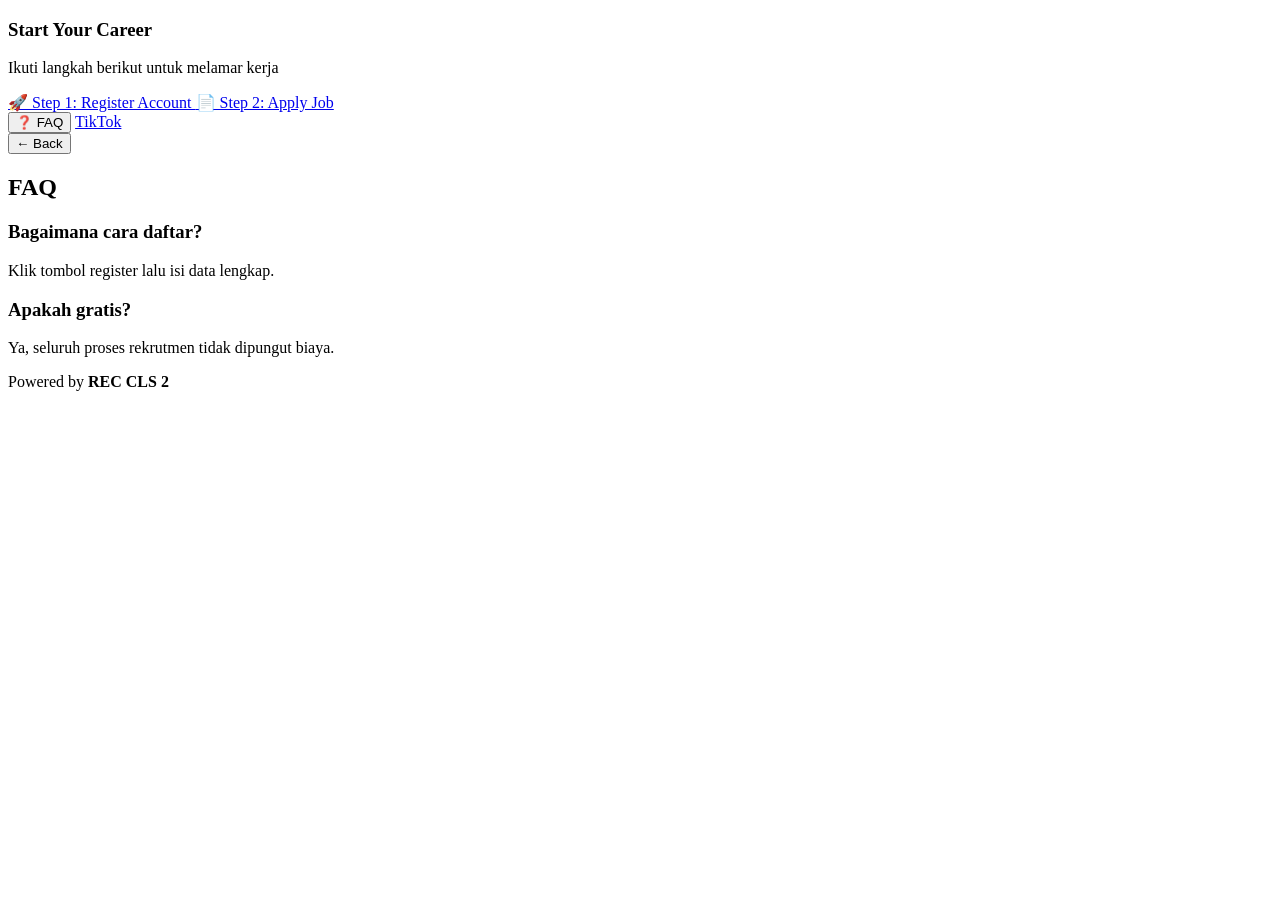
==== commit 0afe9e80: "Update index.html" ====
--- a/index.html
+++ b/index.html
@@ -2,63 +2,84 @@
 <html lang="en">
 <head>
 <meta charset="UTF-8">
-
-<meta name="viewport" content="width=device-width, initial-scale=1.0, maximum-scale=1.0">
-
+<meta name="viewport" content="width=device-width, initial-scale=1.0">
 <title>Career Guide</title>
 
-<link rel="stylesheet" href="./style.css?v=10">
+<link rel="stylesheet" href="css/base.css">
+<link rel="stylesheet" href="css/layout.css">
+<link rel="stylesheet" href="css/components.css">
+<link rel="stylesheet" href="css/pages.css">
+
 </head>
 
 <body>
 
 <div class="bg"></div>
 
-<div class="card">
+<main class="app">
 
-  <!-- HERO -->
-  <div class="hero">
-    <div class="hero-img"></div>
-  </div>
+  <section class="card">
 
-  <!-- TEXT -->
-  <h1>Start Your Career</h1>
-  <div class="sub">Ikuti langkah berikut untuk melamar kerja</div>
+    <!-- HOME -->
+    <section id="homePage" class="page active">
 
-  <!-- CTA -->
-  <a href="https://alfakarir.alfamart.co.id/register" target="_blank" class="btn primary">
-    🚀 Step 1: Register Account
-  </a>
+      <div class="hero">
+        <div class="hero-img"></div>
+      </div>
 
-  <a href="https://alfakarir.alfamart.co.id/vacancy?filter=true&branch=cileungsi2&idb=ZlFwT3pUaVBqWmNQU2poOXVUazlnZz09" target="_blank" class="btn">
-    📄 Step 2: Apply Job
-  </a>
+      <h1>Start Your Career</h1>
+      <p class="sub">Ikuti langkah berikut untuk melamar kerja</p>
 
-  <div class="separator"></div>
+      <a href="https://alfakarir.alfamart.co.id/register" target="_blank" class="btn primary">
+        🚀 Step 1: Register Account
+      </a>
 
-  <!-- SOCIAL -->
-  <div class="social">
-    <button class="btn" onclick="loadFAQ()">❓ FAQ</button>
+      <a href="https://alfakarir.alfamart.co.id/vacancy" target="_blank" class="btn">
+        📄 Step 2: Apply Job
+      </a>
 
-    <a href="https://www.tiktok.com" target="_blank" class="btn">
-      TikTok
-    </a>
-  </div>
+      <div class="separator"></div>
 
-  <!-- FOOTER -->
-  <div class="footer">
-    <div>Powered by <strong>REC CLS 2</strong></div>
+      <div class="social">
+        <button class="btn" id="faqBtn">❓ FAQ</button>
+        <a href="https://www.tiktok.com" target="_blank">TikTok</a>
+      </div>
 
-    <a href="https://www.linkedin.com/in/anggoro404/" target="_blank" class="creator-link">
-      404._.anggoro
-    </a>
-  </div>
+    </section>
 
-  <!-- FAQ -->
-  <div id="faqPage" class="page"></div>
+    <!-- FAQ -->
+    <section id="faqPage" class="page">
 
-</div>
+      <div class="faq-header">
+        <button id="backBtn">← Back</button>
+        <h2>FAQ</h2>
+      </div>
 
-<script src="./script.js?v=10"></script>
+      <div class="faq-content">
+        <div class="faq-item">
+          <h3>Bagaimana cara daftar?</h3>
+          <p>Klik tombol register lalu isi data lengkap.</p>
+        </div>
+
+        <div class="faq-item">
+          <h3>Apakah gratis?</h3>
+          <p>Ya, seluruh proses rekrutmen tidak dipungut biaya.</p>
+        </div>
+      </div>
+
+    </section>
+
+    <!-- FOOTER -->
+    <div class="footer">
+      <div>Powered by <strong>REC CLS 2</strong></div>
+    </div>
+
+  </section>
+
+</main>
+
+<script src="js/navigation.js"></script>
+<script src="js/main.js"></script>
+
 </body>
 </html>
